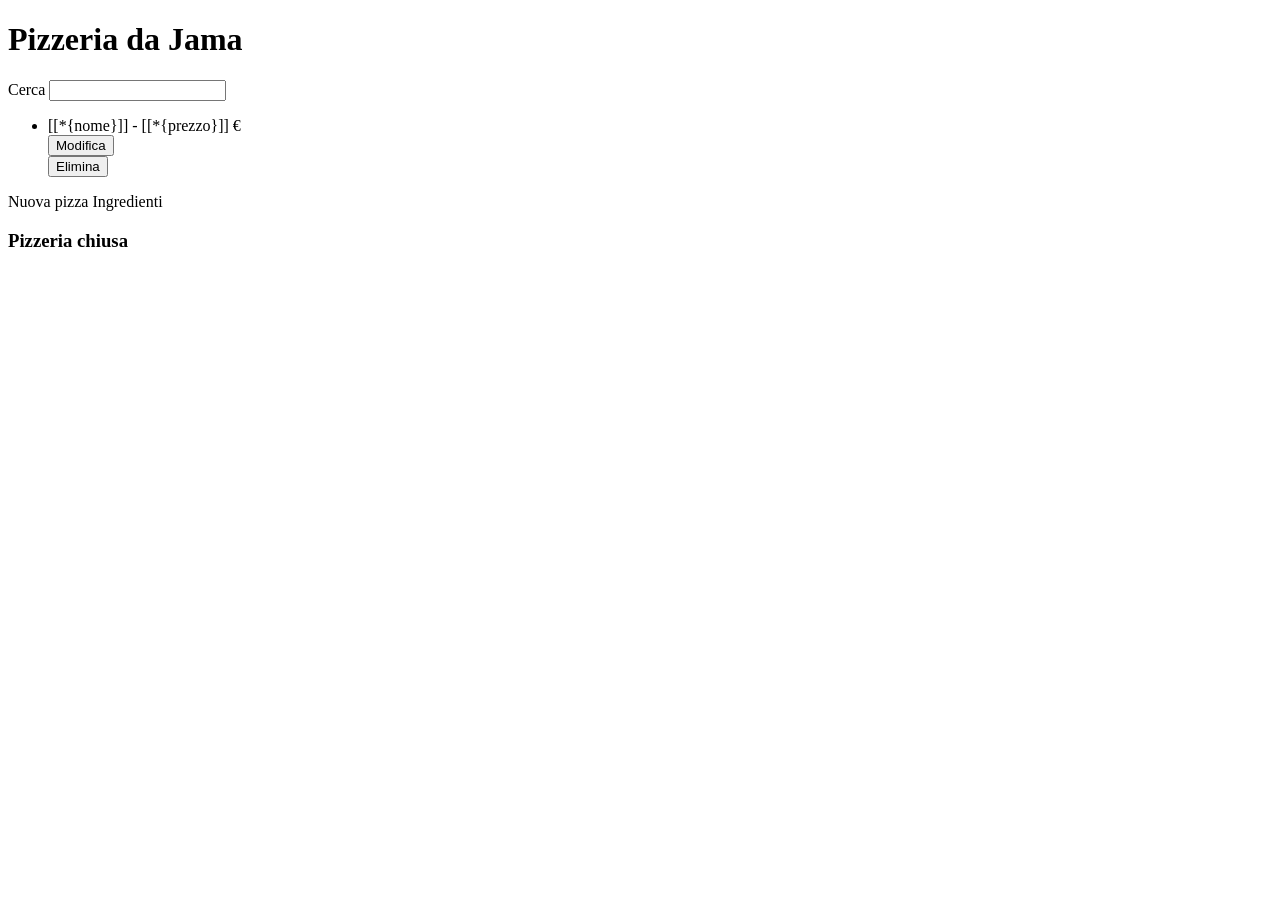
==== src/main/resources/templates/index.html @ 94950d38 "first commit" ====
<!DOCTYPE html>
<html>
<head>
	<meta charset="UTF-8">
	<link th:rel="stylesheet" th:href="@{/webjars/bootstrap/5.3.2/css/bootstrap.min.css}"/>
	<link rel="stylesheet" th:href="@{/css/style.css}">
	<title>Pizzeria da Jama</title>
</head>
<body class="container d-flex flex-column align-items-center text-center">
	
	<h1 class="pt-5">Pizzeria da Jama</h1>
	
	<form action="/" method="GET" class="py-3">
		<label>Cerca</label>
		<input type="text" name="nome" th:value="${nome}">
	</form>
	
	<div th:if="${pizze != null}">
		<ul class="p-0">
			<li 
				th:each="pizza : ${pizze}"
				th:object="${pizza}"
				class="d-flex justify-content-between align-items-center py-2 my-1 border border-dark rounded">
					<span class="px-2">
						<a th:href="@{/{id} (id = *{id})}">[[*{nome}]] - [[*{prezzo}]] €</a>
					</span>
					
					<div class= d-flex>
						<button class="btn btn-secondary">
							<a th:href="@{/edit/{id} (id = *{id})}">Modifica</a>
						</button>

						<form class="px-1"
							th:action="@{/delete/{id} (id = *{id})}"
							method="post">
								<button
									th:id="'delete-' + *{id}"	
									class="btn btn-danger" 
									type="submit">Elimina</button>
						</form>

					</div>
			</li>
		</ul>
	</div>


	<div class="d-flex my-3">
		<a 
			th:href="@{/create-update}"
			class="btn btn-primary"
		>Nuova pizza</a>
		
			<a 
			th:href="@{/ingredienti}"
			class="ms-3 btn btn-secondary"
		>Ingredienti</a>		
	</div>
	
	<h3 th:if="${pizze.isEmpty()}">Pizzeria chiusa</h3>
	
</body>
</html>
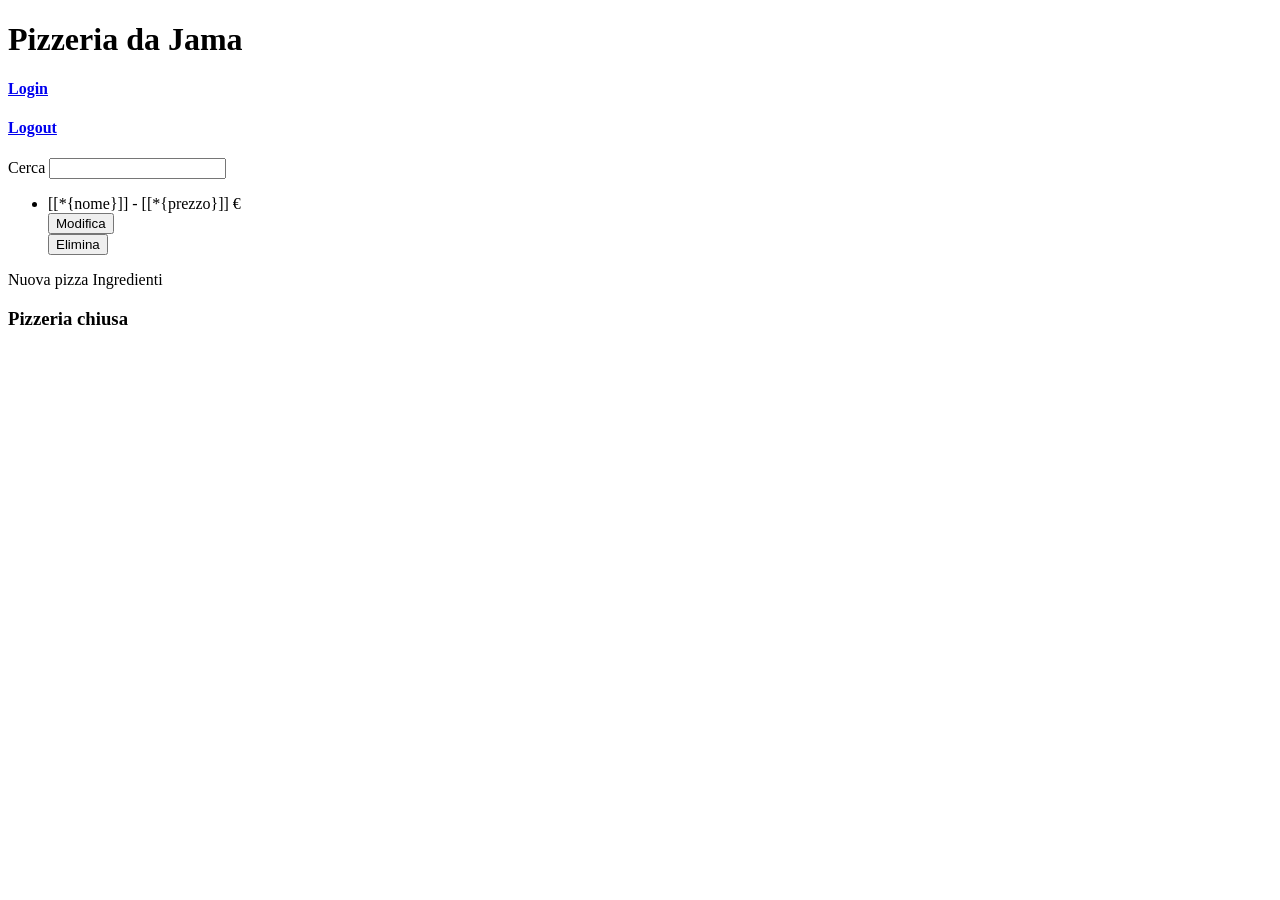
==== commit a75678dc: "add login logout" ====
--- a/src/main/resources/templates/index.html
+++ b/src/main/resources/templates/index.html
@@ -9,6 +9,14 @@
 <body class="container d-flex flex-column align-items-center text-center">
 	
 	<h1 class="pt-5">Pizzeria da Jama</h1>
+	
+	<h4 sec:authorize="!hasAnyAuthority('ADMIN', 'USER')">
+		<a class="btn btn-primary" href="/login">Login</a>		
+	</h4>
+	
+	<h4 sec:authorize="hasAnyAuthority('ADMIN', 'USER')">
+		<a class="btn btn-warning" href="/logout">Logout</a>				
+	</h4>
 	
 	<form action="/" method="GET" class="py-3">
 		<label>Cerca</label>
@@ -26,13 +34,18 @@
 					</span>
 					
 					<div class= d-flex>
-						<button class="btn btn-secondary">
-							<a th:href="@{/edit/{id} (id = *{id})}">Modifica</a>
+						<button 
+							class="btn btn-secondary"
+							sec:authorize="hasAnyAuthority('ADMIN')"	
+						>
+								<a th:href="@{/edit/{id} (id = *{id})}">Modifica</a>
 						</button>
 
 						<form class="px-1"
 							th:action="@{/delete/{id} (id = *{id})}"
-							method="post">
+							method="post"
+							sec:authorize="hasAnyAuthority('ADMIN')"
+						>
 								<button
 									th:id="'delete-' + *{id}"	
 									class="btn btn-danger" 
@@ -49,11 +62,13 @@
 		<a 
 			th:href="@{/create-update}"
 			class="btn btn-primary"
+			sec:authorize="hasAnyAuthority('ADMIN')"
 		>Nuova pizza</a>
 		
 			<a 
 			th:href="@{/ingredienti}"
 			class="ms-3 btn btn-secondary"
+			sec:authorize="hasAnyAuthority('ADMIN')"
 		>Ingredienti</a>		
 	</div>
 	
